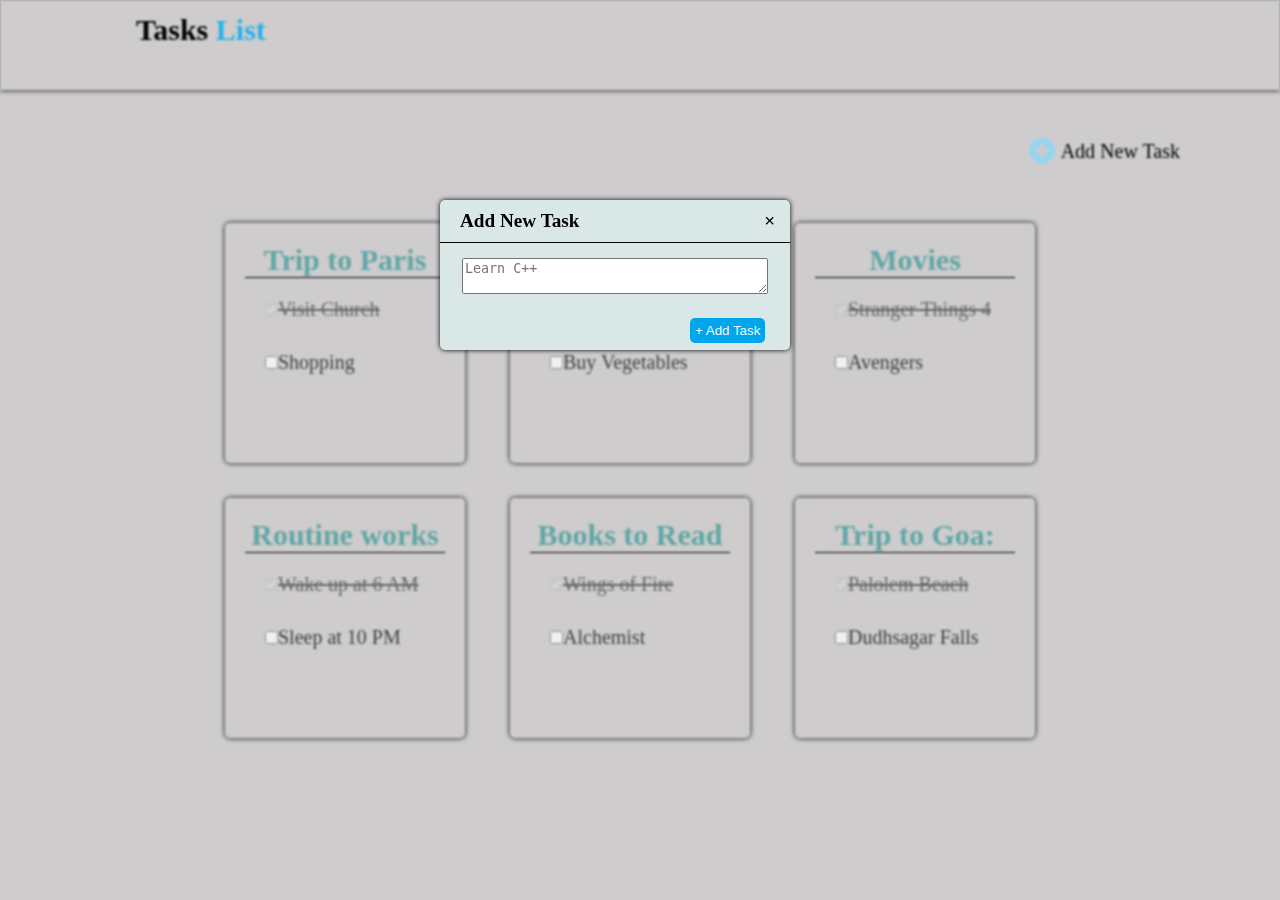
==== web-Ui-1.html @ 27cdf1ca "created a project with flex." ====
<!DOCTYPE html>
<html lang="en">

<head>
    <meta charset="UTF-8">
    <meta http-equiv="X-UA-Compatible" content="IE=edge">
    <meta name="viewport" content="width=device-width, initial-scale=1.0">
    <title>Document</title>
    <link rel="stylesheet" href="web-Ui-1.css">
    <link rel="stylesheet" href="https://cdnjs.cloudflare.com/ajax/libs/font-awesome/4.7.0/css/font-awesome.min.css">
</head>

<body class="container">
    <div class="sub-container">
        <div class="container-bar">
            <b id="bold"><span>Tasks </span>
                <span style="color:#26b2ee">List</span></b>
        </div>
        <div class="sub1">
            <i class="fa fa-plus-circle" id="circle" style="font-size:30px;color:#94d5f2"></i>
            <span id="task" style="font-size:20px;">Add New Task</span>
        </div>
        <div class="card">
            <div class="card1">
                <div id="heading">Trip to Paris</div>
                <div id="body">
                    <form><input type="checkbox" disabled checked><label><strike>Visit Church</strike></label></form>
                </div>
                <div id="check">
                    <form><input type="checkbox"><label>Shopping</label></form>
                </div>
            </div>
            <div class="card1">
                <div id="heading">My To Do List</div>
                <div id="body">
                    <form><input type="checkbox" disabled checked><label><strike>Visit Supermarket</strike></label>
                    </form>
                </div>
                <div id="check">
                    <form><input type="checkbox"><label>Buy Vegetables</label></form>
                </div>
            </div>
            <div class="card1">
                <div id="heading">Movies </div>
                <div id="body">
                    <form><input type="checkbox" disabled checked><label><strike>Stranger Things 4</strike></label>
                    </form>
                </div>
                <div id="check">
                    <form><input type="checkbox"><label>Avengers</label></form>
                </div>
            </div>
            <div class="card1">
                <div id="heading">Routine works</div>
                <div id="body">
                    <form><input type="checkbox" disabled checked><label><strike>Wake up at 6 AM</strike></label></form>
                </div>
                <div id="check">
                    <form><input type="checkbox"><label>Sleep at 10 PM</label></form>
                </div>
            </div>
            <div class="card1">
                <div id="heading">Books to Read</div>
                <div id="body">
                    <form><input type="checkbox" disabled checked><label><strike>Wings of Fire</strike></label>
                    </form>
                </div>
                <div id="check">
                    <form><input type="checkbox"><label>Alchemist</label></form>
                </div>
            </div>
            <div class="card1">
                <div id="heading">Trip to Goa:</div>
                <div id="body">
                    <form><input type="checkbox" disabled checked><label><strike>Palolem Beach</strike></label>
                    </form>
                </div>
                <div id="check">
                    <form><input type="checkbox"><label>Dudhsagar Falls</label></form>
                </div>
            </div>
 
        </div>
</div>


            <div class="pop-up">
               <div class="text"><p>Add New Task
                <span id="cross">&times;</span></p></div>
                <div>
                  <center><form><textarea class="area" placeholder="Learn C++" ></textarea></form></center>
                </div>
                <button class="add" type="button">+ Add Task</button>
            </div>
        

</body>

</html>
---- web-Ui-1.css ----
*{
    margin:0px;
}
.container{
    position:relative; 
    background-color:#cecccc;
   
}
.sub-container{
    filter:blur(1px);
}
.container-bar{
    position:relative;
    box-shadow: 0px 0px 5px;
    height:10vh;
    width:100%;
    font-size: 30px;
    opacity:1;
}

#bold{
    position:absolute;
    left:136px;
    top:13px;
}



.sub1{
    position: relative;
    font-style: bold;
    
    
}

#task{
 position:absolute;
 right:100px;
 top:50px;

}

#circle{
 position: absolute;
 right:225px;
 top:45px;
 opacity: 1;
}

.card{
    width:900px;
    height: 550px;
    position: absolute;
    top:200px;
    right:200px;
    display:flex;
    flex-wrap:wrap;
    flex-direction:row;
     justify-content:space-evenly;
     align-content: space-around;

}

.card1{
      box-shadow: 0 0 5px black;
      padding:20px;
      width:200px;
      height: 200px;
      margin-top:10px;
      border-radius: 5px;
}
#heading{
  
    border-bottom: 1px solid black;
    text-align: center;
    font-weight: 800;
    font-size:30px;
    color:rgb(97, 166, 166);
}

#body{
    padding: 20px;
    font-size: 20px;
    font-weight: 300;
    opacity:0.5;
}

#check{
    padding: 10px 20px;
    font-size: 20px;
    font-weight: 300;
    opacity:0.7;
}


.pop-up{
    position:absolute;
    background-color: rgb(218, 231, 231);
    width: 350px;
    height: 150px;
    border-radius: 5px;
    top:200px;
    left:440px;
    box-shadow:0px 0px 5px black;
    
}
.text{
    padding: 10px 0px 10px 20px;
    font-weight: 700;
    font-size: larger;
    border-bottom: 1px solid black;
}
#cross{
    margin-left: 180px;
    cursor: pointer;
}
.area{
    margin-top: 15px;
    width: 300px;
    height: 30px;
    
}

.add{
    position:relative;
    left:250px;
    margin-top: 20px;
    background-color: #00a5ec;
    color: aliceblue;
    border: 0px;
    cursor: pointer;
    padding:5px;
    border-radius: 5px;
}

.add:hover{
    background-color:burlywood;
    
}
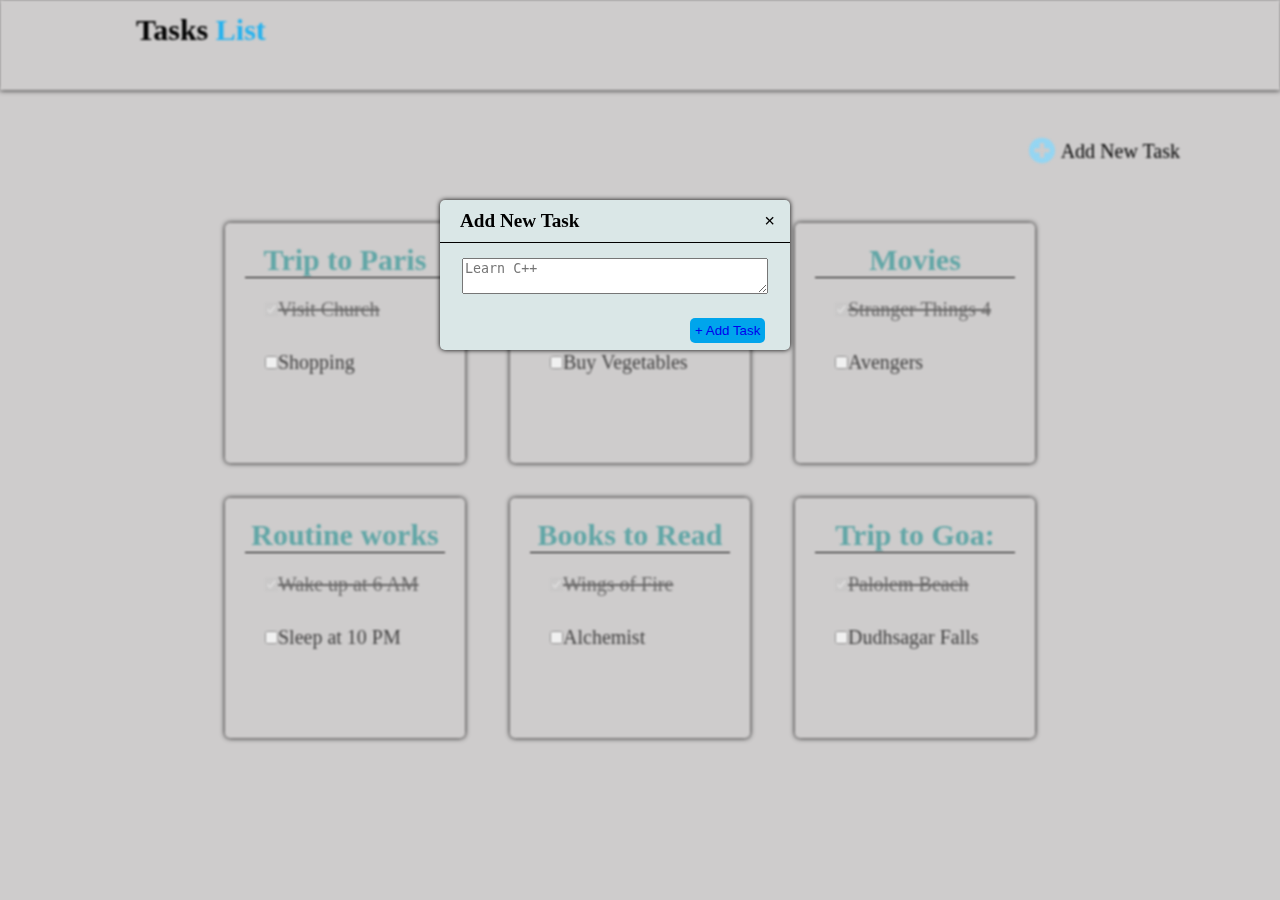
==== commit 19ed2ae4: "web app" ====
--- a/web-Ui-1.html
+++ b/web-Ui-1.html
@@ -90,7 +90,7 @@
                 <div>
                   <center><form><textarea class="area" placeholder="Learn C++" ></textarea></form></center>
                 </div>
-                <button class="add" type="button">+ Add Task</button>
+                <button class="add" type="button"><a href="web-Ui-2.html" style="text-decoration:none;">+ Add Task</a></button>
             </div>
         
 
